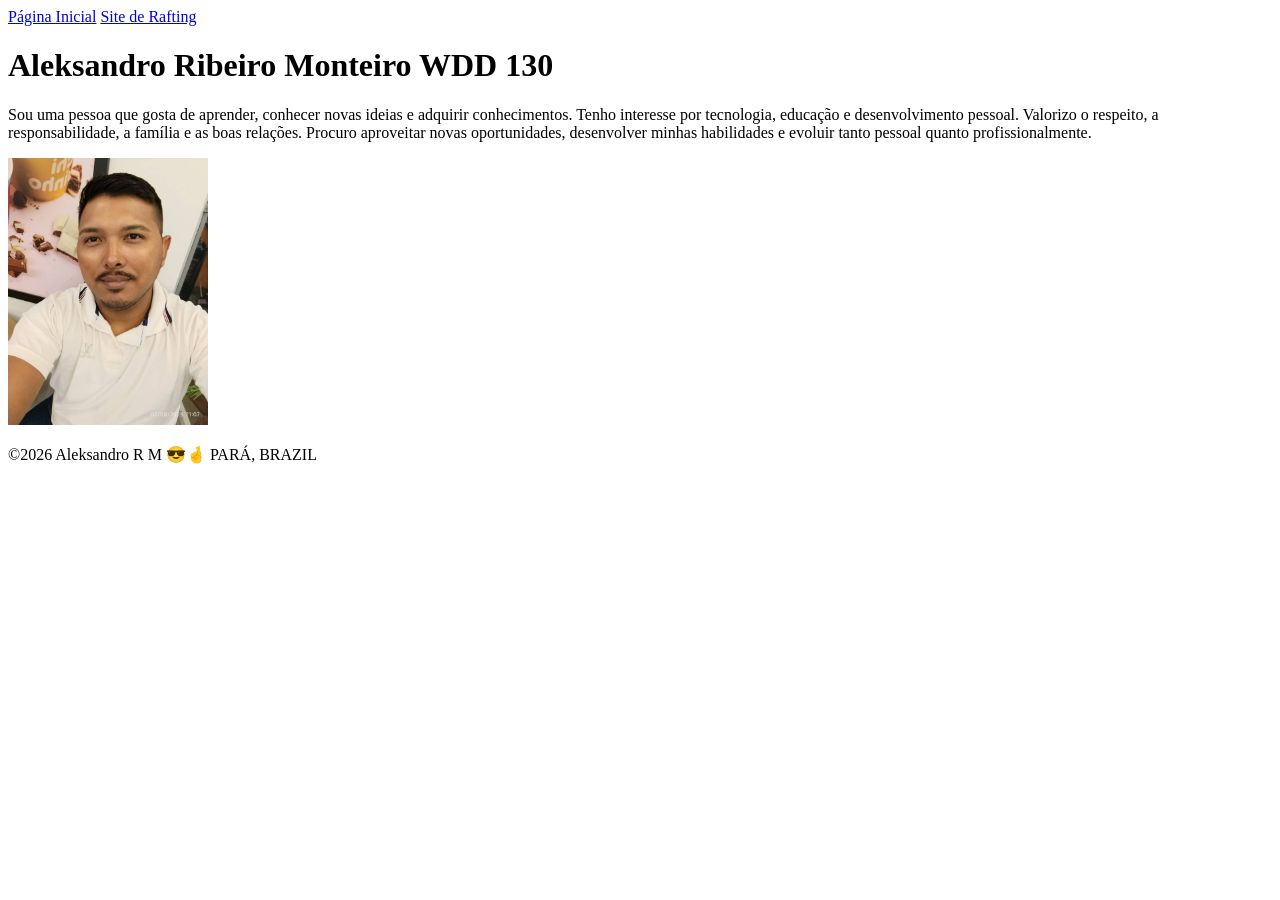
==== index.html @ df938a93 "Revise index.html with personal details recover backup Updated title and added personal introduction" ====
<!DOCTYPE html>
<html lang="pt-br">

<head>
    <meta charset="UTF-8">
    <meta name="viewport" content="width=device-width, initial-scale=1.0">
    <title>WDD 130 Aleksandro Ribeiro Monteiro </title>
</head>

<body>
    <header>
        <nav>
            <a href="#">Página Inicial</a>
            <a href="wwr/">Site de Rafting</a>
        </nav>
    </header>
    <main>
        <h1>Aleksandro Ribeiro Monteiro WDD 130</h1>
        <p>Sou uma pessoa que gosta de aprender, conhecer novas ideias e adquirir conhecimentos.
            Tenho interesse por tecnologia, educação e desenvolvimento pessoal. Valorizo o respeito,
            a
            responsabilidade, a família e as boas relações. Procuro aproveitar novas oportunidades,
            desenvolver minhas habilidades e evoluir tanto pessoal quanto profissionalmente.</p>
        <img src="imagens/perfil.jpg" alt="ola, meu nome e Aleksandro R Monteiro." width="200">
    </main>
    <footer>
        <p>
            &copy;2026 Aleksandro R M 😎🤞 PARÁ, BRAZIL
        </p>
    </footer>
</body>

</html>
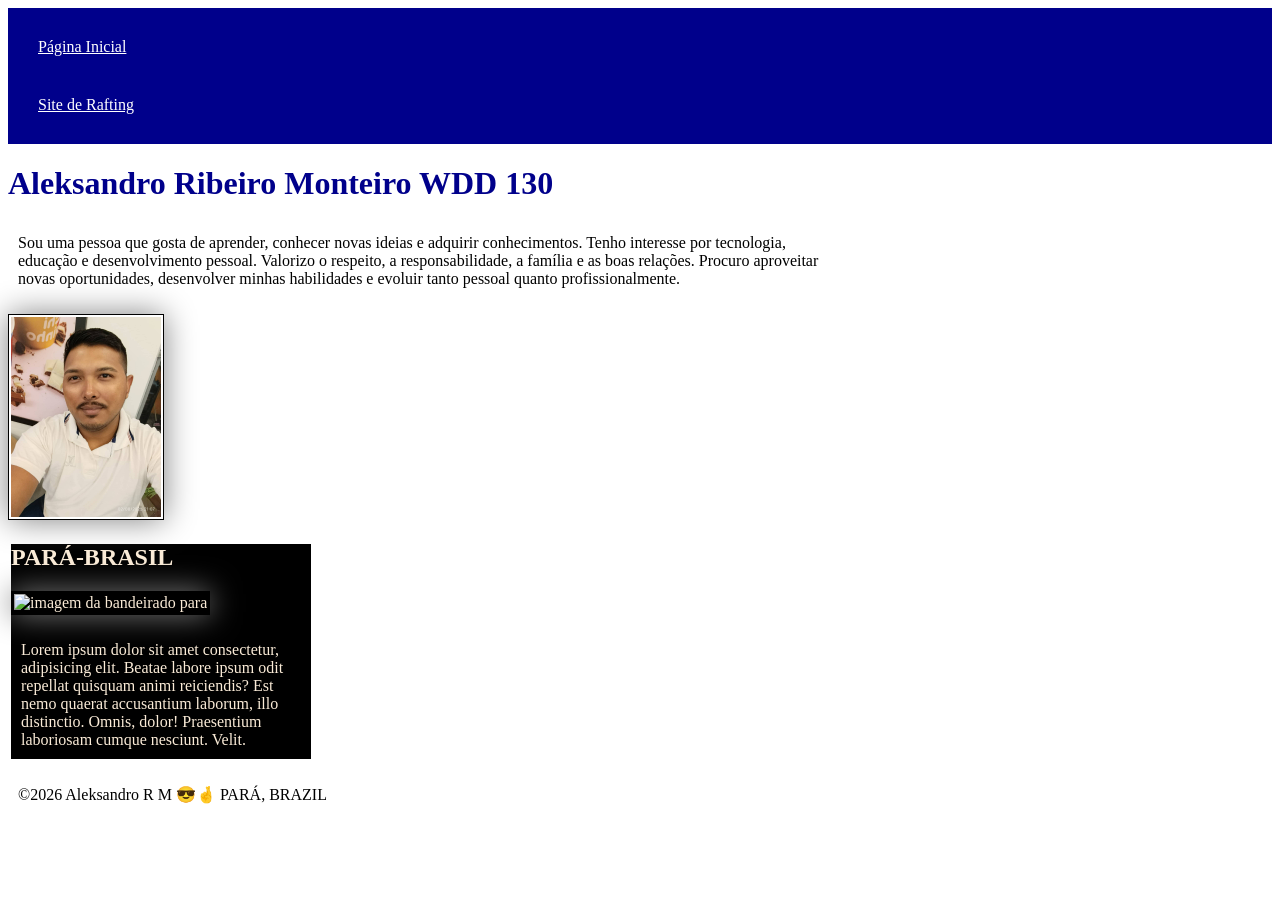
==== commit fd565114: "desenvolvendo" ====
--- a/index.html
+++ b/index.html
@@ -4,6 +4,10 @@
 <head>
     <meta charset="UTF-8">
     <meta name="viewport" content="width=device-width, initial-scale=1.0">
+    <meta name="description"
+      content="minha pagina inicial da semana dois, aleksandro, Wdd130, a pagina tem finalidade de avaliação do conhecimento.">
+    <meta name="author" content="Aleksandro Ribeiro Monteiro">
+    <link rel="stylesheet" href="estilos/estilos.css">
     <title>WDD 130 Aleksandro Ribeiro Monteiro </title>
 </head>
 
@@ -18,11 +22,22 @@
         <h1>Aleksandro Ribeiro Monteiro WDD 130</h1>
         <p>Sou uma pessoa que gosta de aprender, conhecer novas ideias e adquirir conhecimentos.
             Tenho interesse por tecnologia, educação e desenvolvimento pessoal. Valorizo o respeito,
-            a
-            responsabilidade, a família e as boas relações. Procuro aproveitar novas oportunidades,
+            a responsabilidade, a família e as boas relações. Procuro aproveitar novas
+            oportunidades,
             desenvolver minhas habilidades e evoluir tanto pessoal quanto profissionalmente.</p>
         <img src="imagens/perfil.jpg" alt="ola, meu nome e Aleksandro R Monteiro." width="200">
     </main>
+    <aside>
+        <h2> PARÁ-BRASIL </h2>
+        <img
+          src="https://upload.wikimedia.org/wikipedia/commons/0/02/Bandeira_do_Par%C3%A1.svg?utm_source=pt.wikipedia.org&utm_campaign=index&utm_content=original"
+          alt="imagem da bandeirado para" width="180">
+        <p> Lorem ipsum dolor sit amet consectetur, adipisicing elit. Beatae labore ipsum odit
+            repellat quisquam animi reiciendis? Est nemo quaerat accusantium laborum, illo
+            distinctio. Omnis, dolor! Praesentium laboriosam cumque nesciunt. Velit.
+
+        </p>
+    </aside>
     <footer>
         <p>
             &copy;2026 Aleksandro R M 😎🤞 PARÁ, BRAZIL
@@ -30,4 +45,4 @@
     </footer>
 </body>
 
-</html>
+</html>
--- a/estilos/estilos.css
+++ b/estilos/estilos.css
@@ -0,0 +1,39 @@
+main {
+    max-width: 840px;
+}
+
+nav {
+    background-color: darkblue;
+    padding: 10px;
+}
+
+nav a {
+    color: white;
+    display: block;
+    padding: 20px;
+}
+
+h1 {
+    color: darkblue;
+}
+
+img {
+    width: 150px;
+    height: auto;
+    border: 1px solid black;
+    padding: 2px;
+    box-shadow: 0 0 30px gray;
+}
+
+p {
+    padding: 10px;
+}
+
+aside {
+    width: 300px;
+    margin: 3px;
+    border: 10px;
+    padding: auto;
+    background-color: black;
+    color: antiquewhite;
+}
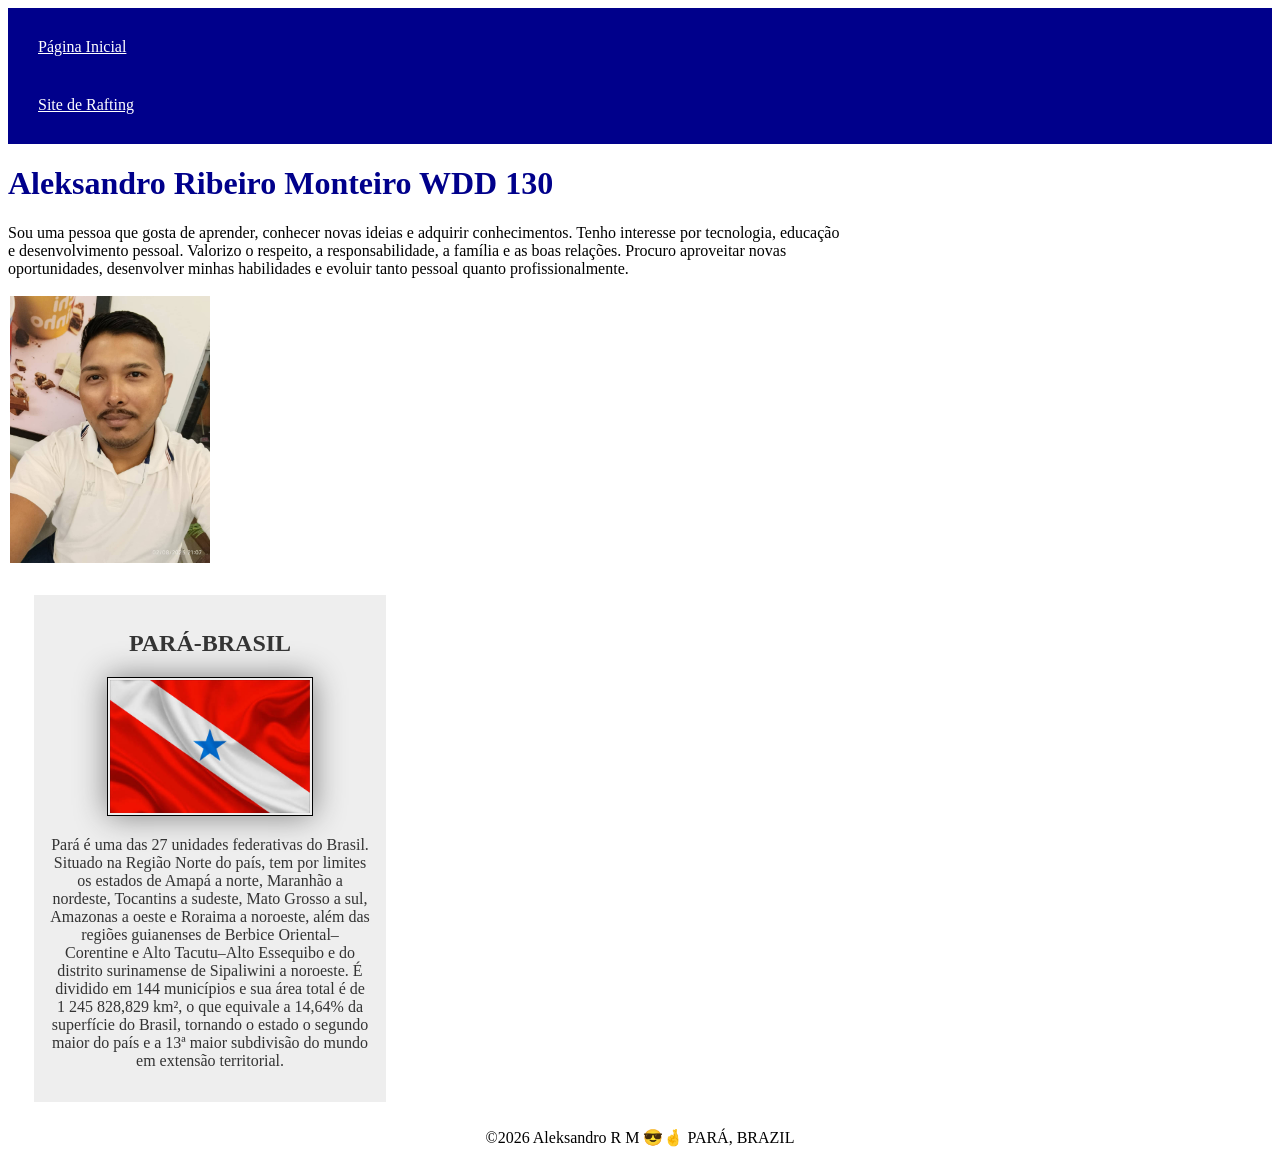
==== commit 16827625: "atualização" ====
--- a/index.html
+++ b/index.html
@@ -29,12 +29,19 @@
     </main>
     <aside>
         <h2> PARÁ-BRASIL </h2>
-        <img
-          src="https://upload.wikimedia.org/wikipedia/commons/0/02/Bandeira_do_Par%C3%A1.svg?utm_source=pt.wikipedia.org&utm_campaign=index&utm_content=original"
-          alt="imagem da bandeirado para" width="180">
-        <p> Lorem ipsum dolor sit amet consectetur, adipisicing elit. Beatae labore ipsum odit
-            repellat quisquam animi reiciendis? Est nemo quaerat accusantium laborum, illo
-            distinctio. Omnis, dolor! Praesentium laboriosam cumque nesciunt. Velit.
+        <img src="imagens/bandeira.jpg" alt="imagem da bandeira do estado do PARÁ" width="180">
+        <p> Pará é uma das 27 unidades federativas do Brasil. Situado na Região Norte do país, tem
+            por limites
+            os estados de Amapá a norte, Maranhão a nordeste, Tocantins a sudeste, Mato Grosso a
+            sul, Amazonas a
+            oeste e Roraima a noroeste, além das regiões guianenses de Berbice Oriental–Corentine e
+            Alto
+            Tacutu–Alto Essequibo e do distrito surinamense de Sipaliwini a noroeste. É dividido em
+            144
+            municípios e sua área total é de 1 245 828,829 km², o que equivale a 14,64% da
+            superfície do Brasil,
+            tornando o estado o segundo maior do país e a 13ª maior subdivisão do mundo em extensão
+            territorial.
 
         </p>
     </aside>
--- a/estilos/estilos.css
+++ b/estilos/estilos.css
@@ -1,5 +1,13 @@
 main {
     max-width: 840px;
+}
+
+main img {
+    width: 200px;
+    height: auto;
+    border: 10px;
+    padding: auto;
+    box-shadow: none;
 }
 
 nav {
@@ -26,14 +34,27 @@
 }
 
 p {
-    padding: 10px;
+    padding: 0;
 }
 
 aside {
-    width: 300px;
-    margin: 3px;
-    border: 10px;
-    padding: auto;
-    background-color: black;
-    color: antiquewhite;
+    width: 20rem;
+    margin: 1rem;
+    border: 10px solid white;
+    padding: 1rem;
+    background-color: #eee;
+    color: #333;
+    text-align: center;
+
+}
+
+aside img {
+    width: 200px;
+    height: auto;
+}
+
+footer {
+    margin-top: auto;
+    border-top: 10px;
+    text-align: center;
 }
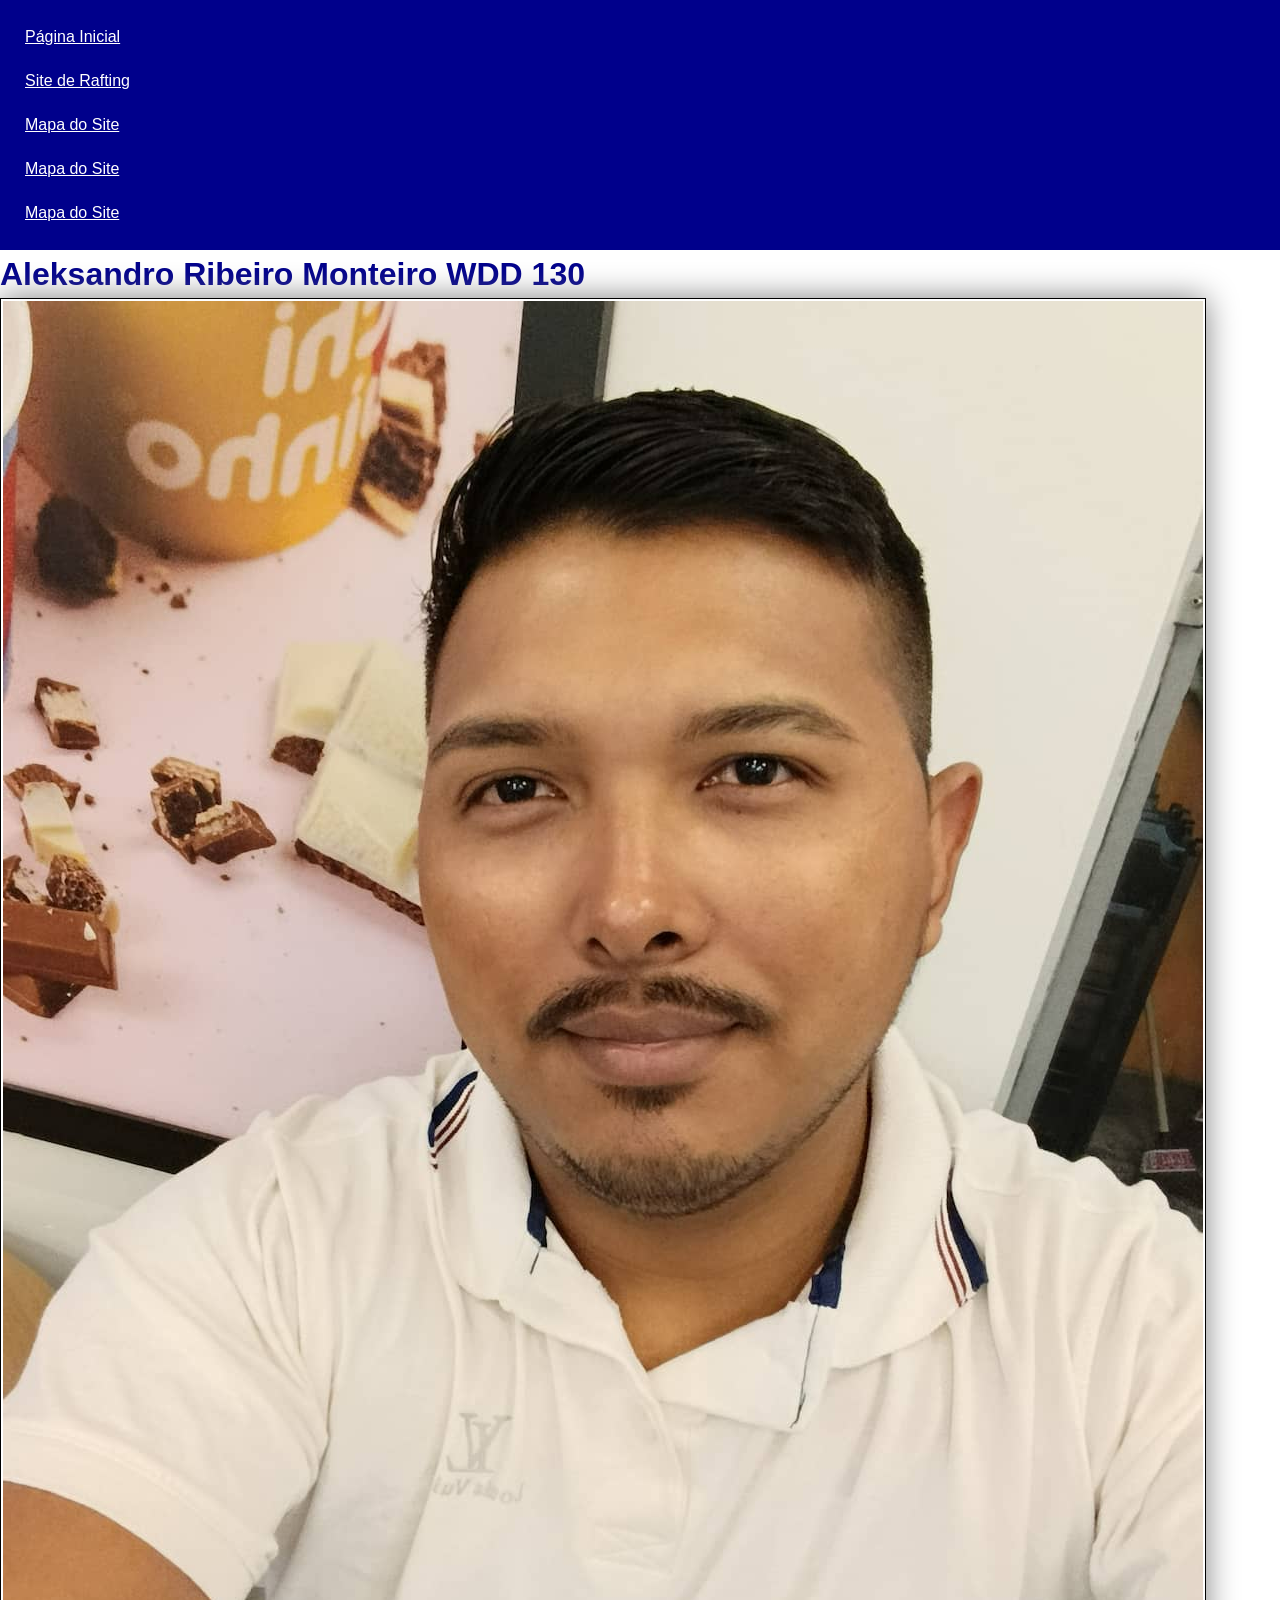
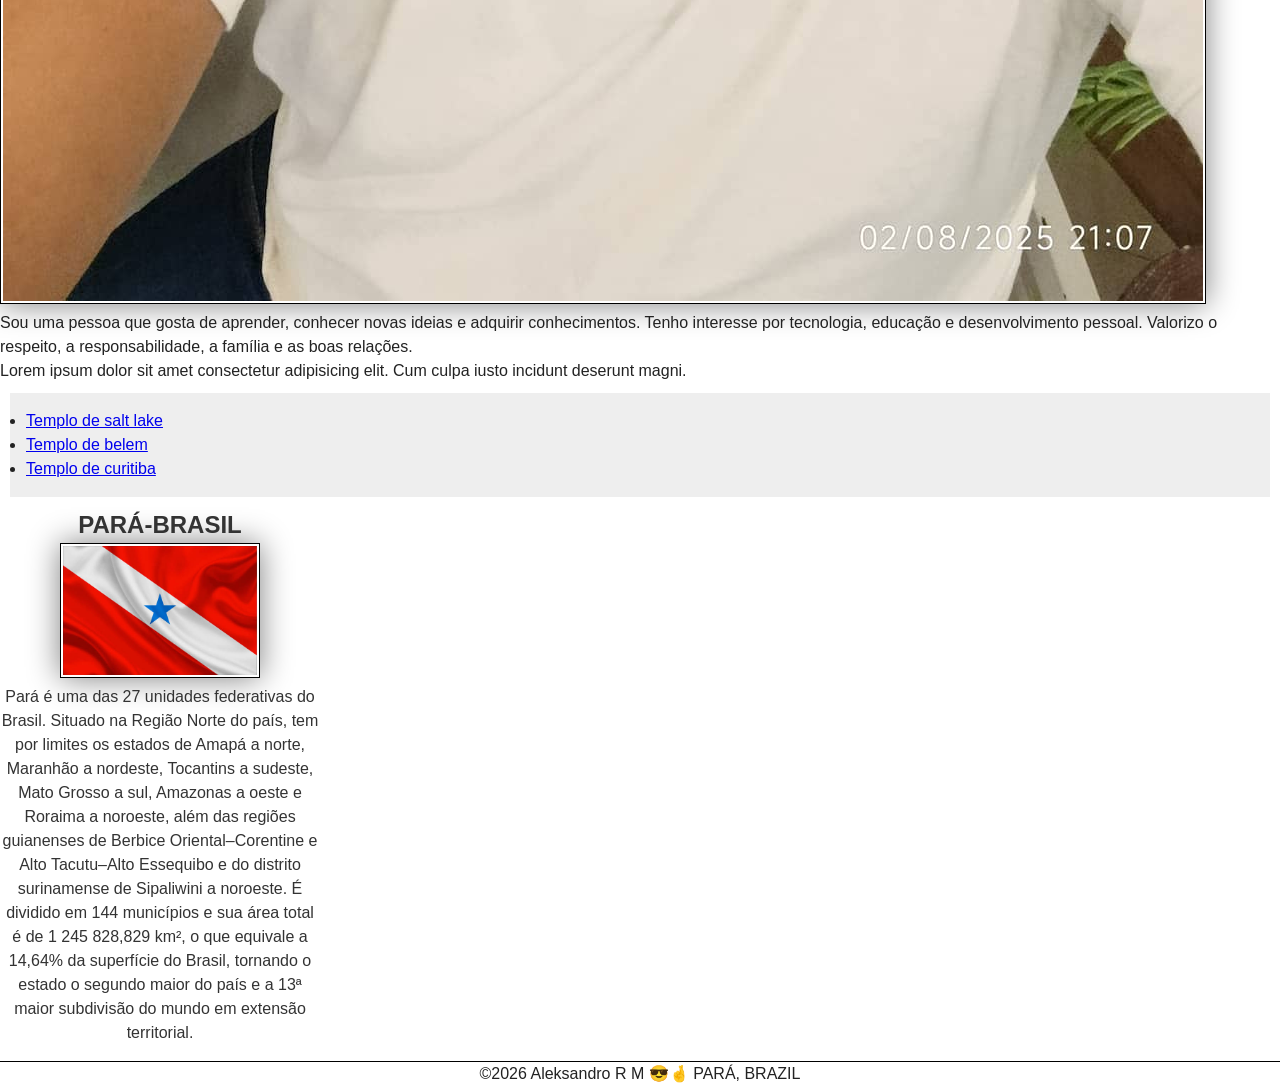
==== commit 39b380c6: "ajuste" ====
--- a/index.html
+++ b/index.html
@@ -16,31 +16,62 @@
         <nav>
             <a href="#">Página Inicial</a>
             <a href="wwr/">Site de Rafting</a>
+            <a href="wwr/mapa-do-site.html"> Mapa do Site</a>
+            <a href="wwr/intagram"> Mapa do Site</a>
+            <a href="wwr/mfacebook.com.br"> Mapa do Site</a>
         </nav>
     </header>
-    <main>
-        <h1>Aleksandro Ribeiro Monteiro WDD 130</h1>
-        <p>Sou uma pessoa que gosta de aprender, conhecer novas ideias e adquirir conhecimentos.
-            Tenho interesse por tecnologia, educação e desenvolvimento pessoal. Valorizo o respeito,
-            a responsabilidade, a família e as boas relações. Procuro aproveitar novas
-            oportunidades,
-            desenvolver minhas habilidades e evoluir tanto pessoal quanto profissionalmente.</p>
-        <img src="imagens/perfil.jpg" alt="ola, meu nome e Aleksandro R Monteiro." width="200">
+    <h1>Aleksandro Ribeiro Monteiro WDD 130</h1>
+
+    <img class="perfil" src="imagens/perfil.jpg" alt="Olá, meu nome é Aleksandro R. Monteiro.">
+
+    <p class="indentacao">
+        Sou uma pessoa que gosta de aprender, conhecer novas ideias e adquirir
+        conhecimentos. Tenho interesse por tecnologia, educação e desenvolvimento
+        pessoal. Valorizo o respeito, a responsabilidade, a família e as boas relações.
+    </p>
+
+    <p class="indentacao">
+        Lorem ipsum dolor sit amet consectetur adipisicing elit.
+        Cum culpa iusto incidunt deserunt magni.
+    </p>
+    <ul class="caixa indentação">
+        <li>
+            <a href="https://www.churchofjesuschrist.org/temples/details/salt-lake-temple?lang=por"
+              target="_blank">Templo de salt lake
+            </a>
+        </li>
+        <li>
+            <a href="https://www.churchofjesuschrist.org/temples/details/belem-brazil-temple?lang=por"
+              target="_blank">Templo de belem
+            </a>
+        </li>
+        <li>
+            <a href="https://www.churchofjesuschrist.org/temples/details/curitiba-brazil-temple?lang=por"
+              target="_blank">Templo de curitiba
+            </a>
+        </li>
+    </ul>
+
     </main>
     <aside>
         <h2> PARÁ-BRASIL </h2>
         <img src="imagens/bandeira.jpg" alt="imagem da bandeira do estado do PARÁ" width="180">
-        <p> Pará é uma das 27 unidades federativas do Brasil. Situado na Região Norte do país, tem
+        <p> Pará é uma das 27 unidades federativas do Brasil. Situado na Região Norte do país,
+            tem
             por limites
             os estados de Amapá a norte, Maranhão a nordeste, Tocantins a sudeste, Mato Grosso a
             sul, Amazonas a
-            oeste e Roraima a noroeste, além das regiões guianenses de Berbice Oriental–Corentine e
+            oeste e Roraima a noroeste, além das regiões guianenses de Berbice
+            Oriental–Corentine e
             Alto
-            Tacutu–Alto Essequibo e do distrito surinamense de Sipaliwini a noroeste. É dividido em
+            Tacutu–Alto Essequibo e do distrito surinamense de Sipaliwini a noroeste. É dividido
+            em
             144
             municípios e sua área total é de 1 245 828,829 km², o que equivale a 14,64% da
             superfície do Brasil,
-            tornando o estado o segundo maior do país e a 13ª maior subdivisão do mundo em extensão
+            tornando o estado o segundo maior do país e a 13ª maior subdivisão do mundo em
+            extensão
             territorial.
 
         </p>
--- a/estilos/estilos.css
+++ b/estilos/estilos.css
@@ -1,24 +1,41 @@
-main {
-    max-width: 840px;
+/* seletor de classe */
+
+* {
+    margin: 0;
+    padding: 0;
+    box-sizing: border-box;
+}
+
+body {
+    font-family: Arial, Helvetica, sans-serif;
+    line-height: 1.5;
+    color: #222;
+    background: #fff;
+    margin: 0;
 }
 
 main img {
-    width: 200px;
-    height: auto;
-    border: 10px;
-    padding: auto;
-    box-shadow: none;
+    main.perfil {
+        width: 150px;
+        max-width: 100%;
+        height: auto;
+        float: right;
+        margin: 0 0 15px 15px;
+        border: 3px solid black;
+        padding: 2px;
+        box-shadow: 0 0 15px gray;
+    }
 }
 
 nav {
     background-color: darkblue;
-    padding: 10px;
+    padding: 15px;
 }
 
 nav a {
     color: white;
     display: block;
-    padding: 20px;
+    padding: 10px;
 }
 
 h1 {
@@ -26,26 +43,26 @@
 }
 
 img {
-    width: 150px;
+
     height: auto;
     border: 1px solid black;
     padding: 2px;
     box-shadow: 0 0 30px gray;
+
 }
 
 p {
+
     padding: 0;
+
 }
 
 aside {
     width: 20rem;
-    margin: 1rem;
-    border: 10px solid white;
-    padding: 1rem;
-    background-color: #eee;
     color: #333;
     text-align: center;
 
+    position: relative;
 }
 
 aside img {
@@ -53,8 +70,26 @@
     height: auto;
 }
 
+aside h2 {
+    position: relative;
+    top: 0px;
+
+}
+
 footer {
-    margin-top: auto;
-    border-top: 10px;
+
+    margin-top: 1rem;
+    border-top: 1px solid #000;
     text-align: center;
+
+}
+
+/* seletor de classe */
+
+.caixa {
+    border: 10px solid white;
+    padding: 1rem;
+    margin: auto;
+    background-color: #eee;
+
 }
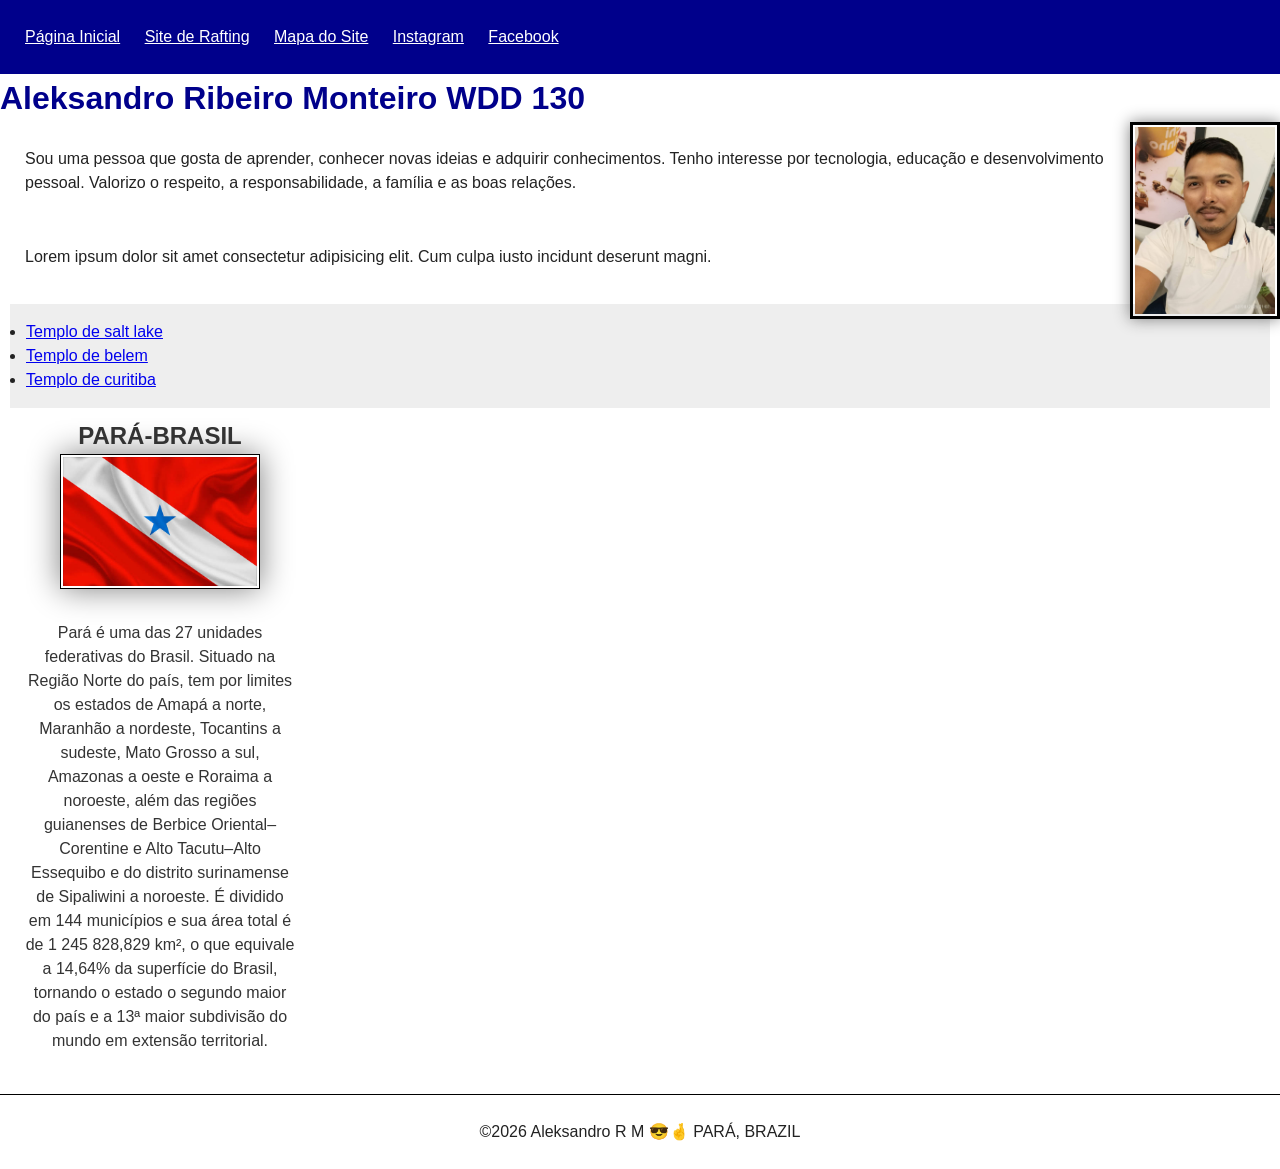
==== commit 01c8324f: "atividade guiada finalizada" ====
--- a/index.html
+++ b/index.html
@@ -17,41 +17,42 @@
             <a href="#">Página Inicial</a>
             <a href="wwr/">Site de Rafting</a>
             <a href="wwr/mapa-do-site.html"> Mapa do Site</a>
-            <a href="wwr/intagram"> Mapa do Site</a>
-            <a href="wwr/mfacebook.com.br"> Mapa do Site</a>
+            <a href="https://www.instagram.com/">Instagram</a>
+            <a href="https://www.facebook.com/">Facebook</a>
         </nav>
     </header>
-    <h1>Aleksandro Ribeiro Monteiro WDD 130</h1>
+    <main>
+        <h1>Aleksandro Ribeiro Monteiro WDD 130</h1>
 
-    <img class="perfil" src="imagens/perfil.jpg" alt="Olá, meu nome é Aleksandro R. Monteiro.">
+        <img class="perfil" src="imagens/perfil.jpg" alt="Olá, meu nome é Aleksandro R. Monteiro.">
 
-    <p class="indentacao">
-        Sou uma pessoa que gosta de aprender, conhecer novas ideias e adquirir
-        conhecimentos. Tenho interesse por tecnologia, educação e desenvolvimento
-        pessoal. Valorizo o respeito, a responsabilidade, a família e as boas relações.
-    </p>
+        <p class="indentacao">
+            Sou uma pessoa que gosta de aprender, conhecer novas ideias e adquirir
+            conhecimentos. Tenho interesse por tecnologia, educação e desenvolvimento
+            pessoal. Valorizo o respeito, a responsabilidade, a família e as boas relações.
+        </p>
 
-    <p class="indentacao">
-        Lorem ipsum dolor sit amet consectetur adipisicing elit.
-        Cum culpa iusto incidunt deserunt magni.
-    </p>
-    <ul class="caixa indentação">
-        <li>
-            <a href="https://www.churchofjesuschrist.org/temples/details/salt-lake-temple?lang=por"
-              target="_blank">Templo de salt lake
-            </a>
-        </li>
-        <li>
-            <a href="https://www.churchofjesuschrist.org/temples/details/belem-brazil-temple?lang=por"
-              target="_blank">Templo de belem
-            </a>
-        </li>
-        <li>
-            <a href="https://www.churchofjesuschrist.org/temples/details/curitiba-brazil-temple?lang=por"
-              target="_blank">Templo de curitiba
-            </a>
-        </li>
-    </ul>
+        <p class="indentacao">
+            Lorem ipsum dolor sit amet consectetur adipisicing elit.
+            Cum culpa iusto incidunt deserunt magni.
+        </p>
+        <ul class="caixa indentacao">
+            <li>
+                <a href="https://www.churchofjesuschrist.org/temples/details/salt-lake-temple?lang=por"
+                  target="_blank">Templo de salt lake
+                </a>
+            </li>
+            <li>
+                <a href="https://www.churchofjesuschrist.org/temples/details/belem-brazil-temple?lang=por"
+                  target="_blank">Templo de belem
+                </a>
+            </li>
+            <li>
+                <a href="https://www.churchofjesuschrist.org/temples/details/curitiba-brazil-temple?lang=por"
+                  target="_blank">Templo de curitiba
+                </a>
+            </li>
+        </ul>
 
     </main>
     <aside>
--- a/estilos/estilos.css
+++ b/estilos/estilos.css
@@ -14,17 +14,14 @@
     margin: 0;
 }
 
-main img {
-    main.perfil {
-        width: 150px;
-        max-width: 100%;
-        height: auto;
-        float: right;
-        margin: 0 0 15px 15px;
-        border: 3px solid black;
-        padding: 2px;
-        box-shadow: 0 0 15px gray;
-    }
+main .perfil {
+    width: 150px;
+    height: auto;
+    float: right;
+    margin: 0 0 20px 15px;
+    border: 3px solid black;
+    padding: 2px;
+    box-shadow: 0 0 15px gray;
 }
 
 nav {
@@ -34,7 +31,7 @@
 
 nav a {
     color: white;
-    display: block;
+    display: inline-block;
     padding: 10px;
 }
 
@@ -43,17 +40,16 @@
 }
 
 img {
-
+    max-width: 100%;
     height: auto;
     border: 1px solid black;
     padding: 2px;
     box-shadow: 0 0 30px gray;
-
 }
 
 p {
 
-    padding: 0;
+    padding: 25px;
 
 }
 
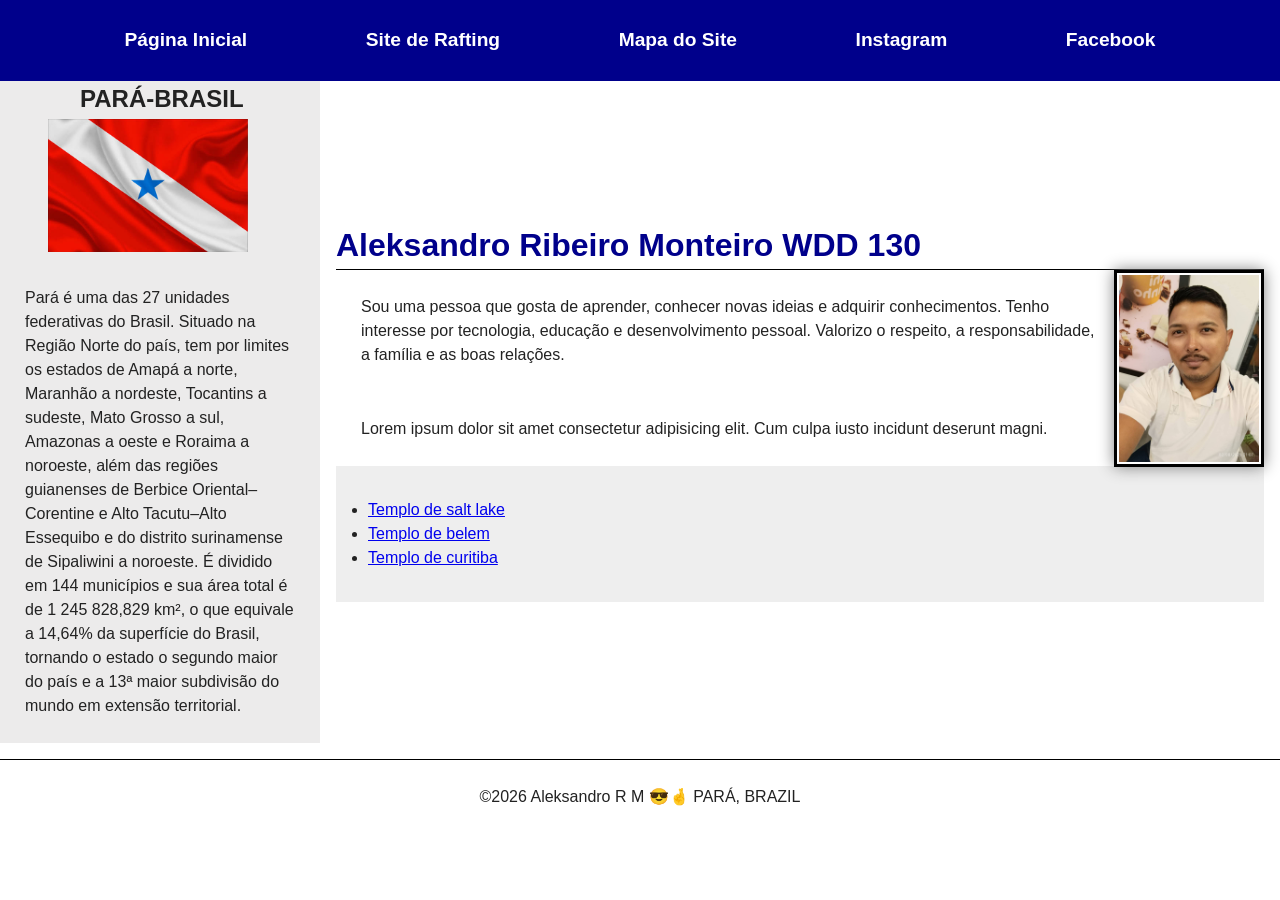
==== commit 2a613b8c: "ajustes" ====
--- a/index.html
+++ b/index.html
@@ -21,62 +21,65 @@
             <a href="https://www.facebook.com/">Facebook</a>
         </nav>
     </header>
-    <main>
-        <h1>Aleksandro Ribeiro Monteiro WDD 130</h1>
+    <div class="grid">
+        <main>
+            <h1>Aleksandro Ribeiro Monteiro WDD 130</h1>
 
-        <img class="perfil" src="imagens/perfil.jpg" alt="Olá, meu nome é Aleksandro R. Monteiro.">
+            <img class="perfil" src="imagens/perfil.jpg"
+              alt="Olá, meu nome é Aleksandro R. Monteiro.">
 
-        <p class="indentacao">
-            Sou uma pessoa que gosta de aprender, conhecer novas ideias e adquirir
-            conhecimentos. Tenho interesse por tecnologia, educação e desenvolvimento
-            pessoal. Valorizo o respeito, a responsabilidade, a família e as boas relações.
-        </p>
+            <p class="indentacao">
+                Sou uma pessoa que gosta de aprender, conhecer novas ideias e adquirir
+                conhecimentos. Tenho interesse por tecnologia, educação e desenvolvimento
+                pessoal. Valorizo o respeito, a responsabilidade, a família e as boas relações.
+            </p>
 
-        <p class="indentacao">
-            Lorem ipsum dolor sit amet consectetur adipisicing elit.
-            Cum culpa iusto incidunt deserunt magni.
-        </p>
-        <ul class="caixa indentacao">
-            <li>
-                <a href="https://www.churchofjesuschrist.org/temples/details/salt-lake-temple?lang=por"
-                  target="_blank">Templo de salt lake
-                </a>
-            </li>
-            <li>
-                <a href="https://www.churchofjesuschrist.org/temples/details/belem-brazil-temple?lang=por"
-                  target="_blank">Templo de belem
-                </a>
-            </li>
-            <li>
-                <a href="https://www.churchofjesuschrist.org/temples/details/curitiba-brazil-temple?lang=por"
-                  target="_blank">Templo de curitiba
-                </a>
-            </li>
-        </ul>
+            <p class="indentacao">
+                Lorem ipsum dolor sit amet consectetur adipisicing elit.
+                Cum culpa iusto incidunt deserunt magni.
+            </p>
+            <ul class="caixa indentacao">
+                <li>
+                    <a href="https://www.churchofjesuschrist.org/temples/details/salt-lake-temple?lang=por"
+                      target="_blank">Templo de salt lake
+                    </a>
+                </li>
+                <li>
+                    <a href="https://www.churchofjesuschrist.org/temples/details/belem-brazil-temple?lang=por"
+                      target="_blank">Templo de belem
+                    </a>
+                </li>
+                <li>
+                    <a href="https://www.churchofjesuschrist.org/temples/details/curitiba-brazil-temple?lang=por"
+                      target="_blank">Templo de curitiba
+                    </a>
+                </li>
+            </ul>
 
-    </main>
-    <aside>
-        <h2> PARÁ-BRASIL </h2>
-        <img src="imagens/bandeira.jpg" alt="imagem da bandeira do estado do PARÁ" width="180">
-        <p> Pará é uma das 27 unidades federativas do Brasil. Situado na Região Norte do país,
-            tem
-            por limites
-            os estados de Amapá a norte, Maranhão a nordeste, Tocantins a sudeste, Mato Grosso a
-            sul, Amazonas a
-            oeste e Roraima a noroeste, além das regiões guianenses de Berbice
-            Oriental–Corentine e
-            Alto
-            Tacutu–Alto Essequibo e do distrito surinamense de Sipaliwini a noroeste. É dividido
-            em
-            144
-            municípios e sua área total é de 1 245 828,829 km², o que equivale a 14,64% da
-            superfície do Brasil,
-            tornando o estado o segundo maior do país e a 13ª maior subdivisão do mundo em
-            extensão
-            territorial.
+        </main>
+        <aside>
+            <h2> PARÁ-BRASIL </h2>
+            <img src="imagens/bandeira.jpg" alt="imagem da bandeira do estado do PARÁ" width="180">
+            <p> Pará é uma das 27 unidades federativas do Brasil. Situado na Região Norte do país,
+                tem
+                por limites
+                os estados de Amapá a norte, Maranhão a nordeste, Tocantins a sudeste, Mato Grosso a
+                sul, Amazonas a
+                oeste e Roraima a noroeste, além das regiões guianenses de Berbice
+                Oriental–Corentine e
+                Alto
+                Tacutu–Alto Essequibo e do distrito surinamense de Sipaliwini a noroeste. É dividido
+                em
+                144
+                municípios e sua área total é de 1 245 828,829 km², o que equivale a 14,64% da
+                superfície do Brasil,
+                tornando o estado o segundo maior do país e a 13ª maior subdivisão do mundo em
+                extensão
+                territorial.
 
-        </p>
-    </aside>
+            </p>
+        </aside>
+    </div>
     <footer>
         <p>
             &copy;2026 Aleksandro R M 😎🤞 PARÁ, BRAZIL
--- a/estilos/estilos.css
+++ b/estilos/estilos.css
@@ -6,12 +6,24 @@
     box-sizing: border-box;
 }
 
+header,
+footer,
+.grid {
+    display: grid;
+    align-items: center;
+}
+
 body {
     font-family: Arial, Helvetica, sans-serif;
     line-height: 1.5;
     color: #222;
     background: #fff;
     margin: 0;
+}
+
+main {
+    grid-column: 2/3;
+    margin: 1rem;
 }
 
 main .perfil {
@@ -26,25 +38,31 @@
 
 nav {
     background-color: darkblue;
-    padding: 15px;
+    padding: 1rem;
+    display: flex;
+    justify-content: space-evenly;
+    align-items: center;
 }
 
 nav a {
+    display: block;
+    padding: 10px;
+    text-decoration: none;
+    font-size: 1.2rem;
+    font-weight: 700;
     color: white;
-    display: inline-block;
-    padding: 10px;
+
 }
 
 h1 {
     color: darkblue;
+    border-bottom: 1px solid #000;
 }
 
 img {
     max-width: 100%;
     height: auto;
-    border: 1px solid black;
     padding: 2px;
-    box-shadow: 0 0 30px gray;
 }
 
 p {
@@ -53,22 +71,30 @@
 
 }
 
+h2 {
+    height: auto;
+    padding-left: 5rem;
+}
+
 aside {
     width: 20rem;
-    color: #333;
-    text-align: center;
+    grid-column: 1/2;
+    grid-row: 1/2;
+    position: relative;
+    background-color: #ecebeb;
 
-    position: relative;
 }
 
 aside img {
-    width: 200px;
+    padding-left: 3rem;
+    width: 250px;
+    position: center;
     height: auto;
 }
 
 aside h2 {
-    position: relative;
-    top: 0px;
+    position: center;
+    top: 1rem;
 
 }
 
@@ -83,7 +109,7 @@
 /* seletor de classe */
 
 .caixa {
-    border: 10px solid white;
+    border: 1rem solid #eee;
     padding: 1rem;
     margin: auto;
     background-color: #eee;
